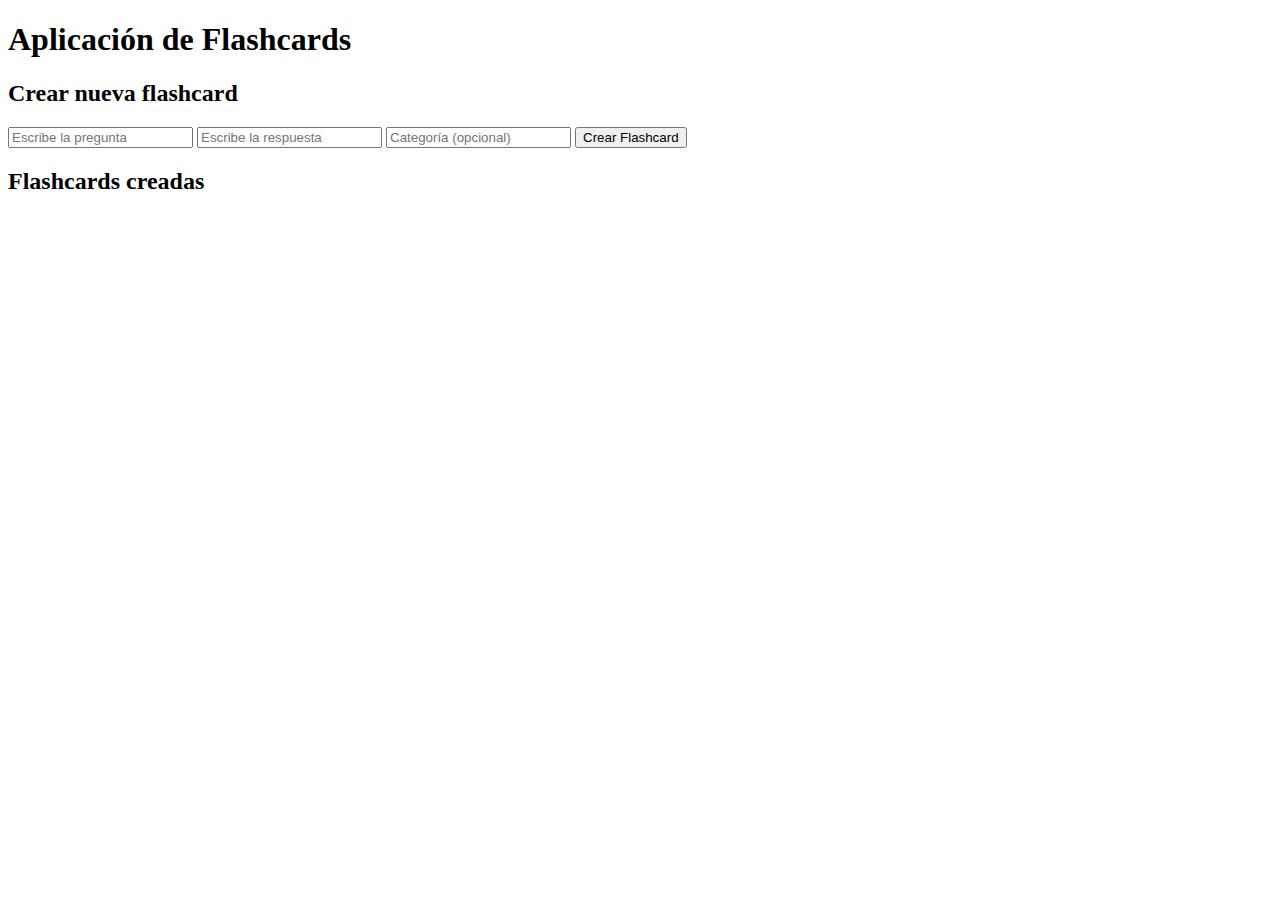
==== public/index.html @ 26033a73 "add index.html" ====
<!DOCTYPE html>
<html lang="es">
<head>
    <meta charset="UTF-8">
    <meta name="viewport" content="width=device-width, initial-scale=1.0">
    <title>Aplicación de Flashcards</title>
    <style>
        /* Aquí irán los estilos CSS */
    </style>
</head>
<body>
    <header>
        <h1>Aplicación de Flashcards</h1>
    </header>
    <main>
        <section id="crear-flashcard">
            <h2>Crear nueva flashcard</h2>
            <form id="formulario-flashcard">
                <input type="text" id="pregunta" placeholder="Escribe la pregunta" required>
                <input type="text" id="respuesta" placeholder="Escribe la respuesta" required>
                <input type="text" id="categoria" placeholder="Categoría (opcional)">
                <button type="submit">Crear Flashcard</button>
            </form>
        </section>
        <section id="lista-flashcards">
            <h2>Flashcards creadas</h2>
            <ul id="flashcards">
                <!-- Aquí se agregarán las flashcards dinámicamente -->
            </ul>
        </section>
    </main>
    <script>
        // Aquí irá el código JavaScript
    </script>
</body>
</html>
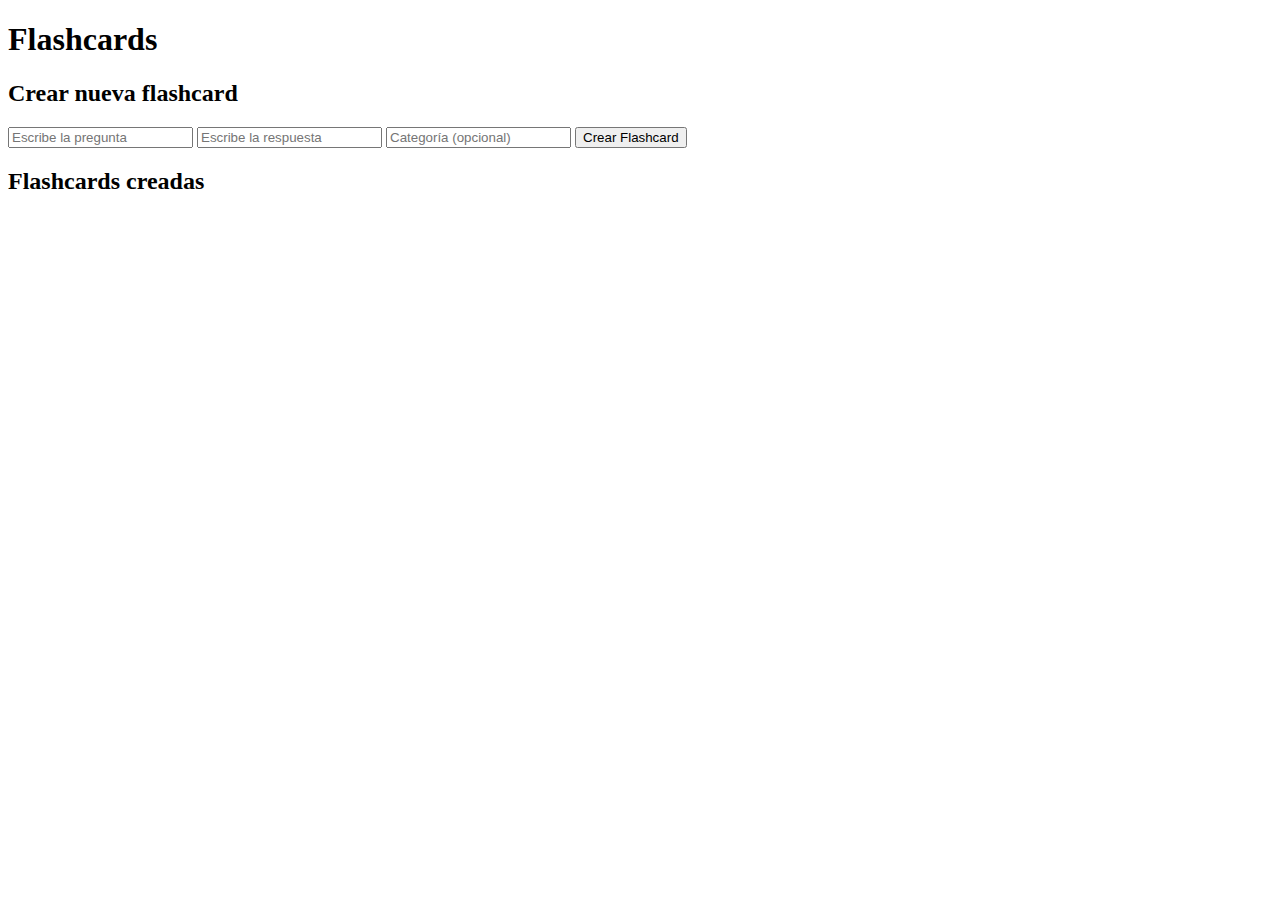
==== commit 350175fa: "change title" ====
--- a/public/index.html
+++ b/public/index.html
@@ -4,13 +4,11 @@
     <meta charset="UTF-8">
     <meta name="viewport" content="width=device-width, initial-scale=1.0">
     <title>Aplicación de Flashcards</title>
-    <style>
-        /* Aquí irán los estilos CSS */
-    </style>
+    <link rel="stylesheet" href="styles/styles.css">
 </head>
 <body>
     <header>
-        <h1>Aplicación de Flashcards</h1>
+        <h1>Flashcards</h1>
     </header>
     <main>
         <section id="crear-flashcard">
@@ -30,7 +28,7 @@
         </section>
     </main>
     <script>
-        // Aquí irá el código JavaScript
+        src="index.js"
     </script>
 </body>
 </html>